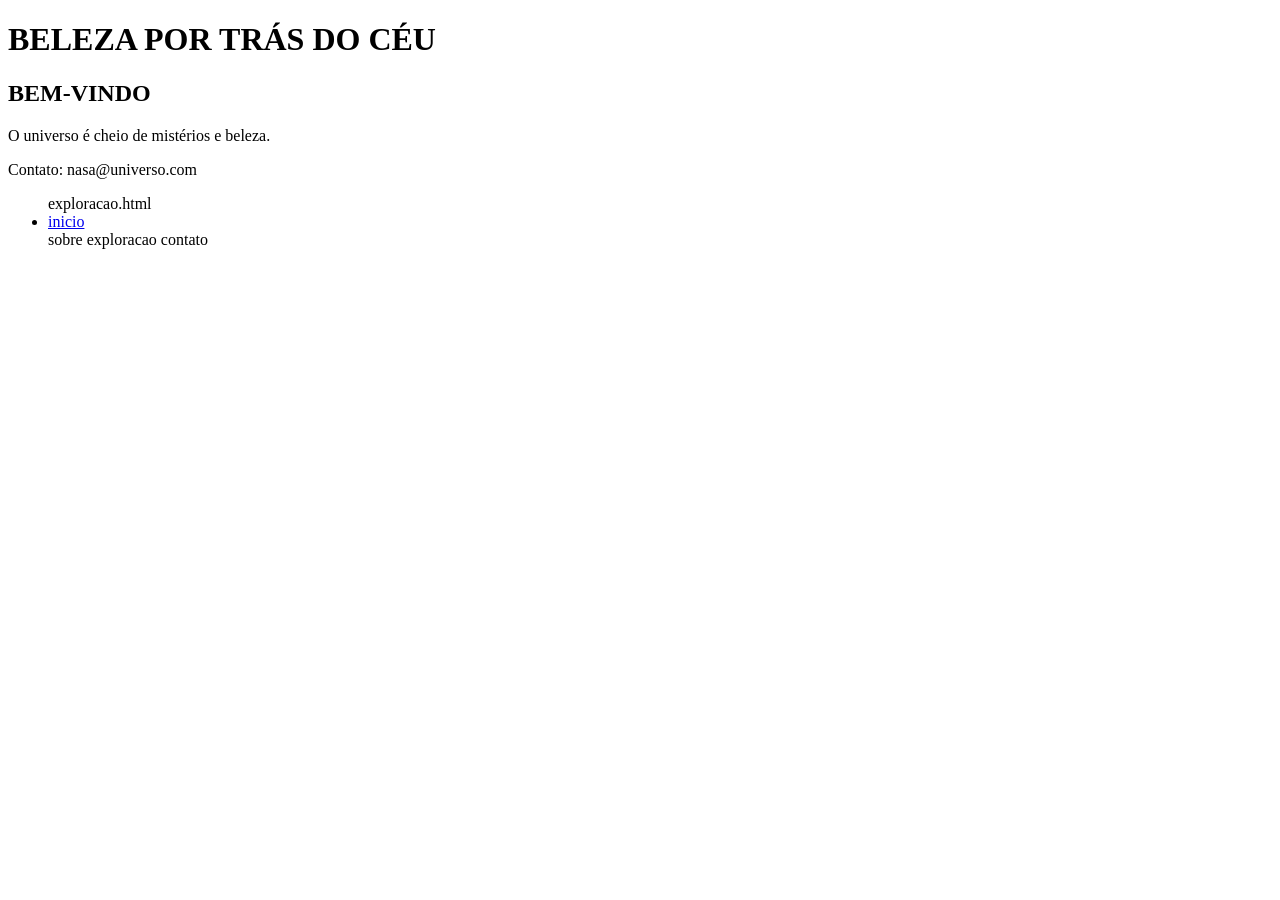
==== index.html @ d3109c44 "Create index.html" ====
<!DOCTYPE html>
<html lang="pt-BR">
<head>
    <meta charset="UTF-8">
    <title>A grandiosidade e beleza do universo</title>
    
</head>
<body>
  <header>
    <h1>BELEZA POR TRÁS DO CÉU</h1>
  </header>
  <main>
    <h2>BEM-VINDO</h2>
    <p>O universo é cheio de mistérios e beleza.</p>
  </main>
  <footer>
    <p>Contato: nasa@universo.com</p>
  </footer>
  <nav>
    <ul>exploracao.html
      <li><a href="index.html">inicio</a></li>
      <li<a href="sobre.html">sobre</a></li>    
      <li<a href="exploracao.html">exploracao</a></li>
      <li<A href="contato.html">contato</a></li>
    </ul>
  </nav>
  
</body>
</html>
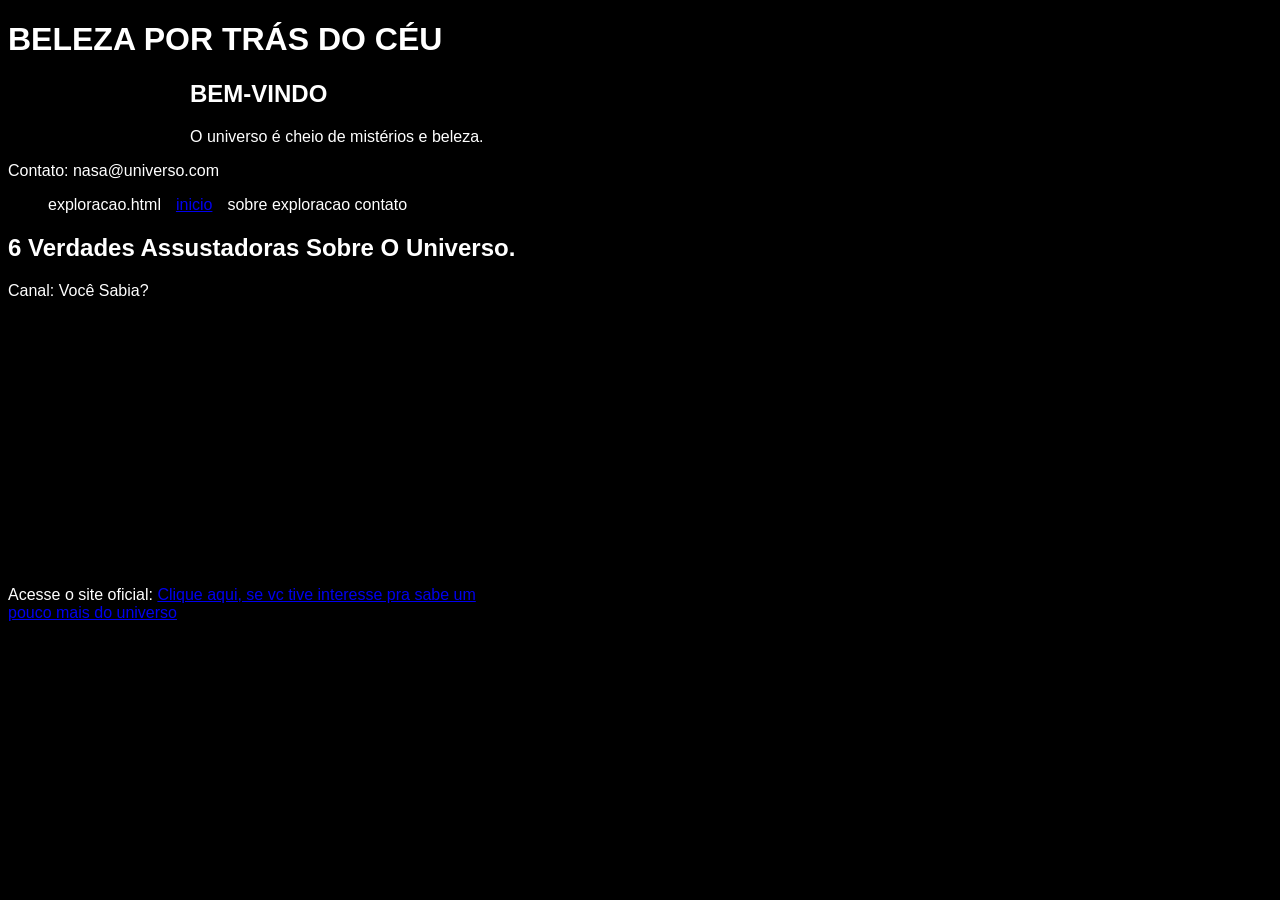
==== commit 6f3cb31b: "Update index.html" ====
--- a/index.html
+++ b/index.html
@@ -3,7 +3,7 @@
 <head>
     <meta charset="UTF-8">
     <title>A grandiosidade e beleza do universo</title>
-    
+    <link rel="stylesheet" href="css/style.css">
 </head>
 <body>
   <header>
@@ -24,6 +24,16 @@
       <li<A href="contato.html">contato</a></li>
     </ul>
   </nav>
-  
+<h2>6 Verdades Assustadoras Sobre O Universo.</h2>
+<p>Canal: Você Sabia?</p>
+<iframe width="400" height="250"
+    src="https://youtu.be/L9YJ0f4qB2E?si=VcLSdUZifobmmvzT"
+    frameborder="0" allowfullscreen>
+</iframe>
+<p>
+   Acesse o site oficial:
+    <a href="https://www.nasa.gov/" target="_blank">Clique aqui, se vc tive interesse pra sabe um <br>pouco mais do universo</a>
+</p>
+    
 </body>
 </html>
--- a/css/style.css
+++ b/css/style.css
@@ -0,0 +1,20 @@
+body{
+  background-color: black;
+  color: white;
+  font-family: Arial;
+}
+nav ul{
+  display: flex;
+  gap: 15px;
+  list-style: none;
+}
+main{
+  max-width: 900px;
+  margin: auto;
+}
+a:hover {
+  color: cypan;
+}
+
+
+  
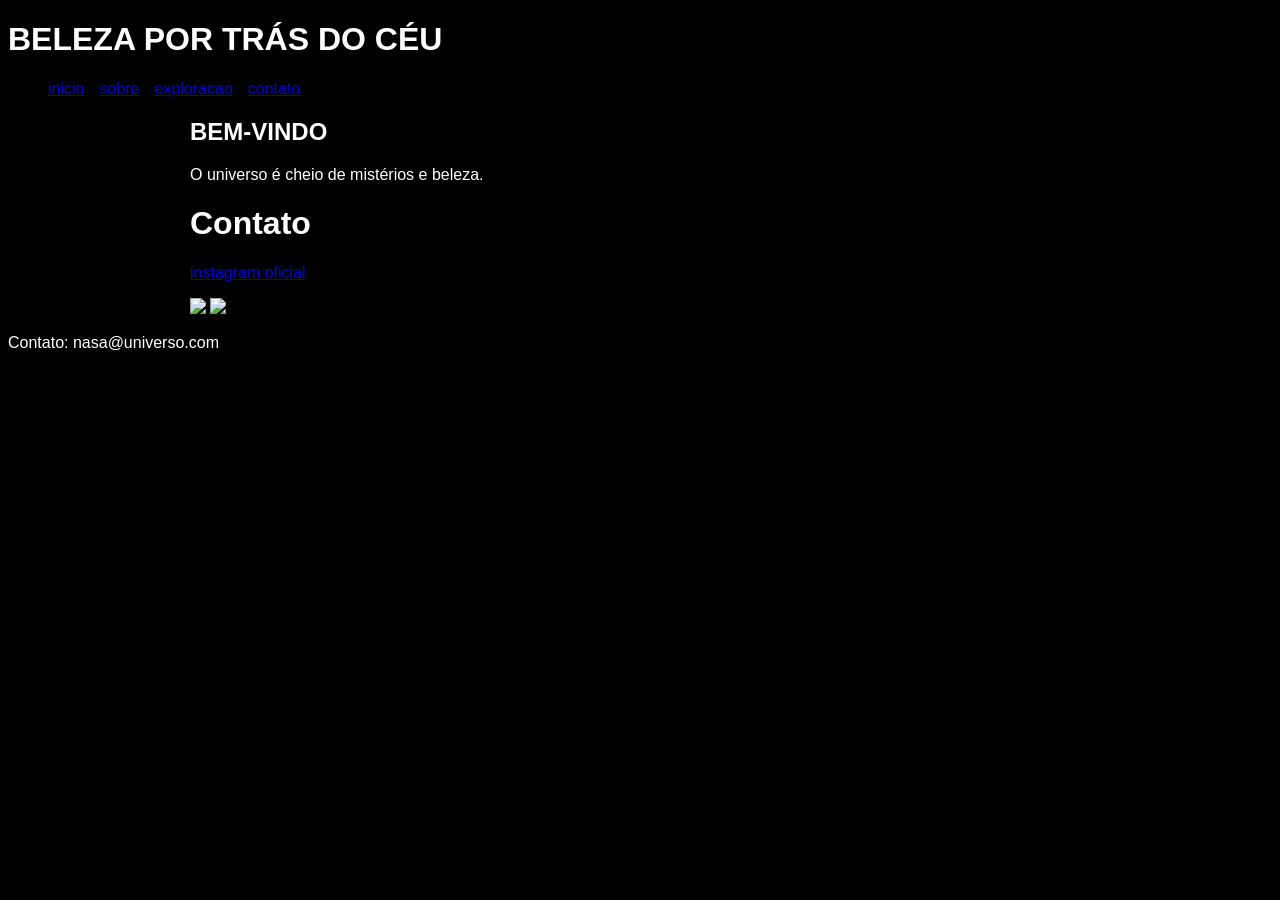
==== commit 196c43c0: "Update index.html" ====
--- a/index.html
+++ b/index.html
@@ -5,35 +5,40 @@
     <title>A grandiosidade e beleza do universo</title>
     <link rel="stylesheet" href="css/style.css">
 </head>
+
 <body>
-  <header>
+
+<header>
     <h1>BELEZA POR TRÁS DO CÉU</h1>
-  </header>
-  <main>
+
+    <nav>
+        <ul>
+            <li><a href="index.html">inicio</a></li>
+            <li><a href="sobre.html">sobre</a></li>    
+            <li><a href="exploracao.html">exploracao</a></li>
+            <li><a href="contato.html">contato</a></li>
+        </ul>
+    </nav>
+</header>
+
+<main>
     <h2>BEM-VINDO</h2>
     <p>O universo é cheio de mistérios e beleza.</p>
-  </main>
-  <footer>
+
+    <h1>Contato</h1>
+    <p>
+        <a href="https://www.instagram.com/nasa/" target="_blank">
+        instagram oficial
+        </a>
+    </p>
+
+    <img src="images/nasa1.jpg.jpeg" width="300">
+    <img src="images/nasa2.jpg.jpeg" width="300">
+</main>
+
+<footer>
     <p>Contato: nasa@universo.com</p>
-  </footer>
-  <nav>
-    <ul>exploracao.html
-      <li><a href="index.html">inicio</a></li>
-      <li<a href="sobre.html">sobre</a></li>    
-      <li<a href="exploracao.html">exploracao</a></li>
-      <li<A href="contato.html">contato</a></li>
-    </ul>
-  </nav>
-<h2>6 Verdades Assustadoras Sobre O Universo.</h2>
-<p>Canal: Você Sabia?</p>
-<iframe width="400" height="250"
-    src="https://youtu.be/L9YJ0f4qB2E?si=VcLSdUZifobmmvzT"
-    frameborder="0" allowfullscreen>
-</iframe>
-<p>
-   Acesse o site oficial:
-    <a href="https://www.nasa.gov/" target="_blank">Clique aqui, se vc tive interesse pra sabe um <br>pouco mais do universo</a>
-</p>
-    
+</footer>
+
 </body>
 </html>
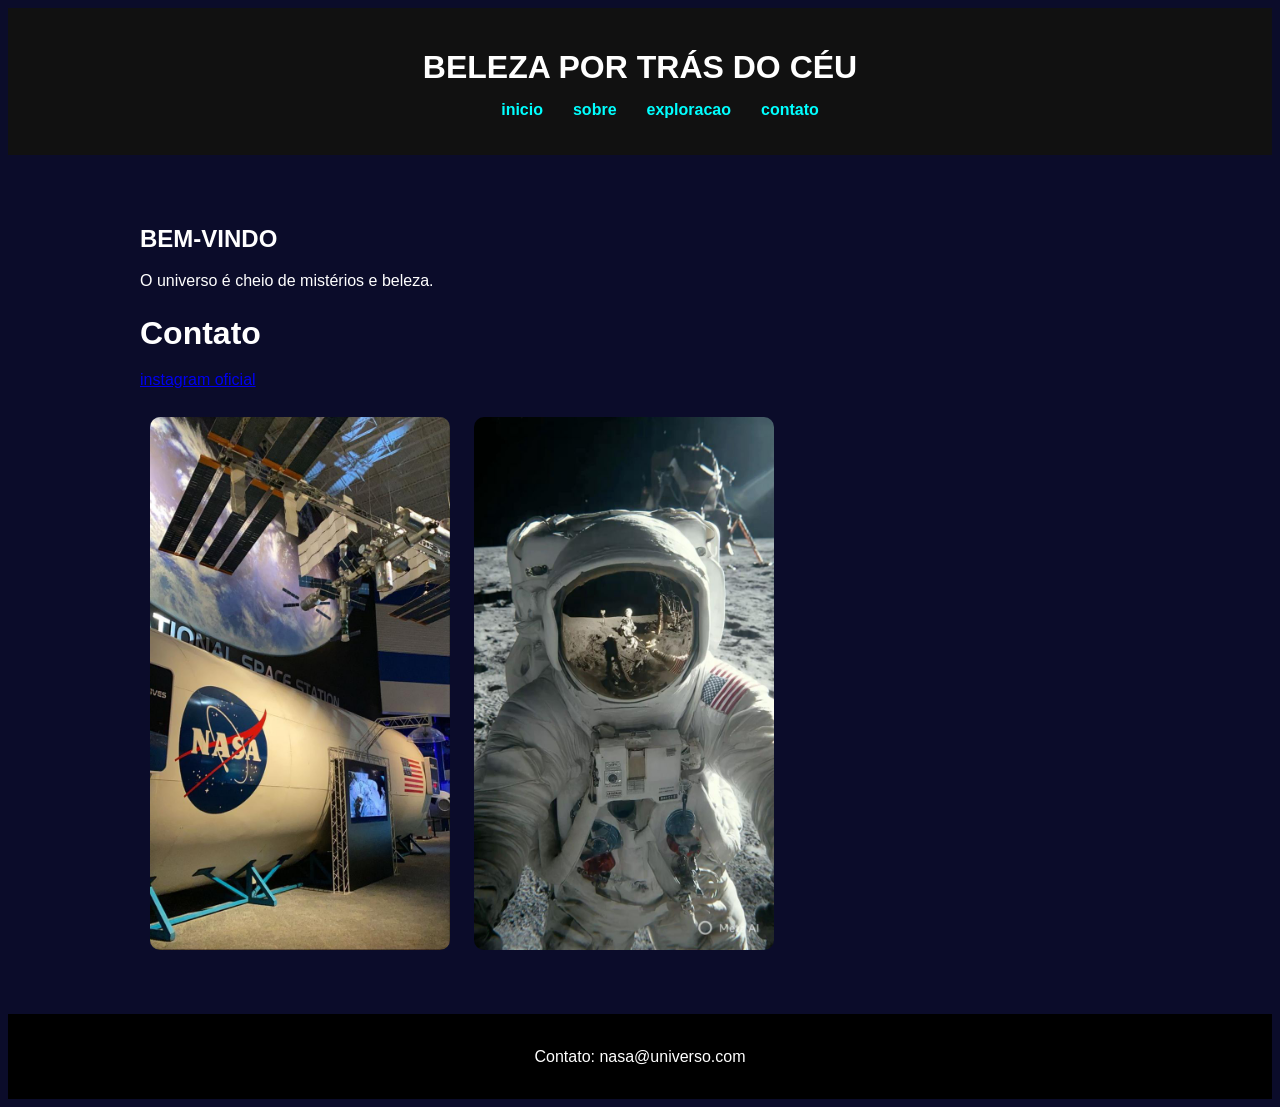
==== commit d59721d9: "Update index.html" ====
--- a/index.html
+++ b/index.html
@@ -4,6 +4,7 @@
     <meta charset="UTF-8">
     <title>A grandiosidade e beleza do universo</title>
     <link rel="stylesheet" href="css/style.css">
+    <link rel="icon" type="image/png" href="images/favicon.png">
 </head>
 
 <body>
--- a/css/style.css
+++ b/css/style.css
@@ -1,20 +1,101 @@
-body{
-  background-color: black;
-  color: white;
-  font-family: Arial;
-}
-nav ul{
-  display: flex;
-  gap: 15px;
-  list-style: none;
-}
-main{
-  max-width: 900px;
-  margin: auto;
-}
-a:hover {
-  color: cypan;
+ {
+    margin: 0;
+    padding: 0;
+    box-sizing: border-box;
 }
 
+body {
+    font-family: Arial, sans-serif;
+    background-color: #0b0c2a; /* azul escuro */
+    color: white;
+}
 
-  
+header {
+    background-color: #111;
+    padding: 20px;
+    text-align: center;
+}
+
+nav ul {
+    display: flex; /* FLEXBOX ✔ */
+    justify-content: center;
+    list-style: none;
+    margin-top: 10px;
+}
+
+nav li {
+    margin: 0 15px;
+}
+
+nav a {
+    text-decoration: none;
+    color: cyan;
+    font-weight: bold;
+}
+
+nav a:hover {
+    color: yellow;
+}
+
+main {
+    max-width: 1000px;
+    margin: 30px auto; /* centraliza */
+    padding: 20px;
+}
+
+h1, h2 {
+    margin-bottom: 15px;
+}
+
+p {
+    margin-bottom: 15px;
+    line-height: 1.5;
+}
+
+img {
+    border-radius: 10px;
+    margin: 10px;
+}
+
+.universo {
+    display: flex;
+    gap: 20px;
+    flex-wrap: wrap;
+}
+
+.universo div {
+    background-color: #1a1b3a;
+    padding: 10px;
+    border-radius: 10px;
+    width: 200px;
+}
+
+form {
+    margin-top: 20px;
+}
+
+input, textarea, select {
+    width: 100%;
+    padding: 8px;
+    margin-bottom: 10px;
+    border-radius: 5px;
+    border: none;
+}
+
+button {
+    background-color: cyan;
+    border: none;
+    padding: 10px;
+    cursor: pointer;
+}
+
+button:hover {
+    background-color: yellow;
+}
+
+footer {
+    background-color: black;
+    text-align: center;
+    padding: 15px;
+    margin-top: 20px;
+}
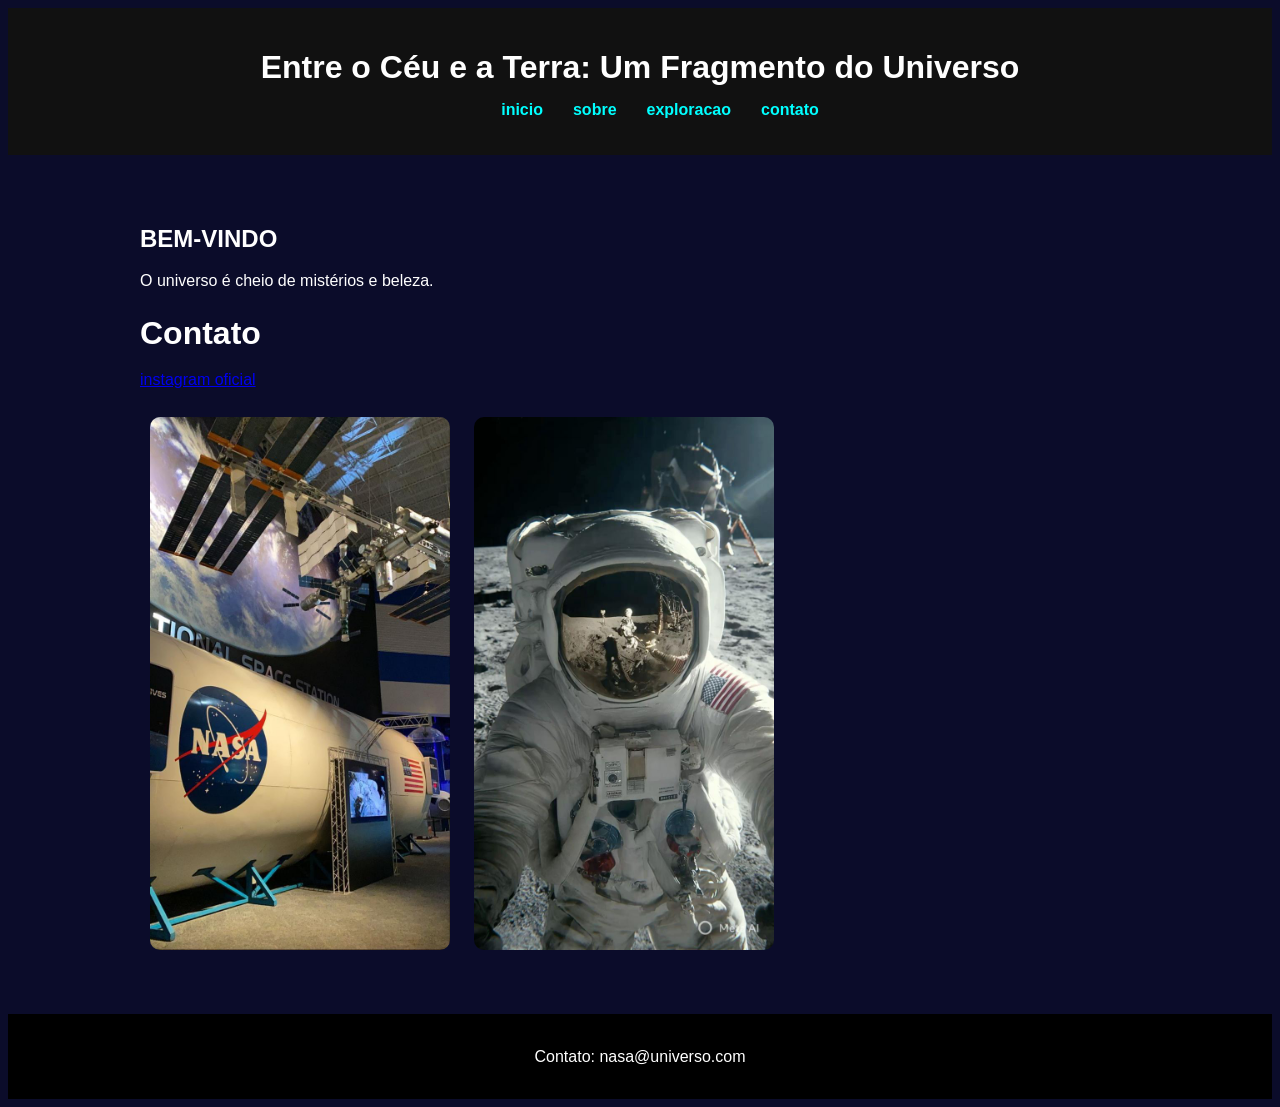
==== commit 15c0a391: "Update index.html" ====
--- a/index.html
+++ b/index.html
@@ -10,7 +10,7 @@
 <body>
 
 <header>
-    <h1>BELEZA POR TRÁS DO CÉU</h1>
+    <h1>Entre o Céu e a Terra: Um Fragmento do Universo</h1>
 
     <nav>
         <ul>
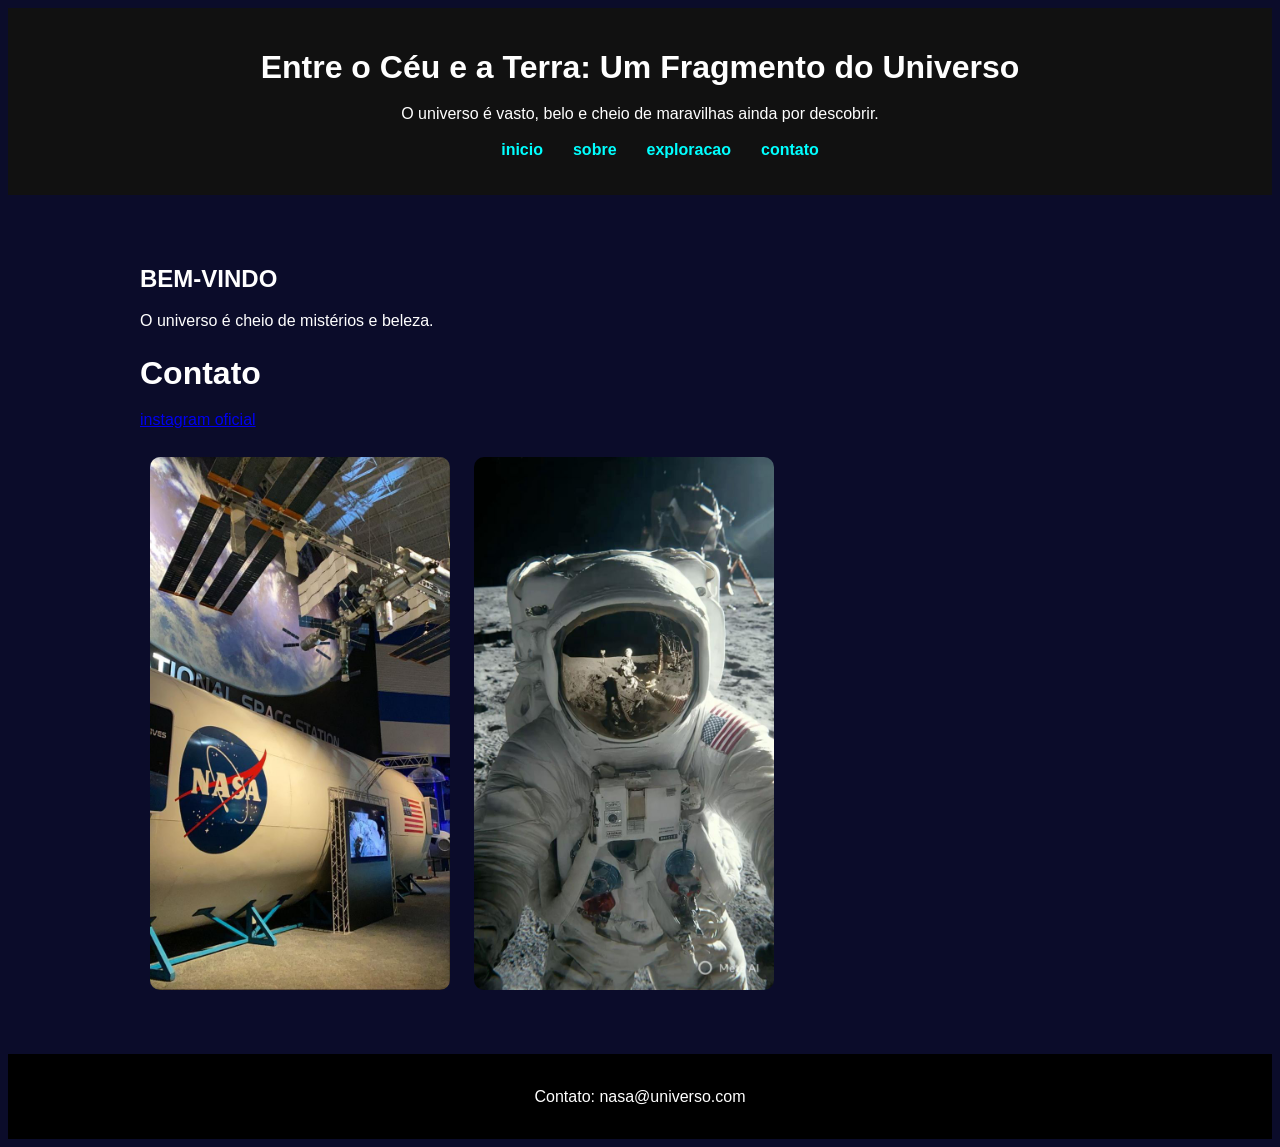
==== commit 9a2c6a5f: "Update index.html" ====
--- a/index.html
+++ b/index.html
@@ -11,6 +11,7 @@
 
 <header>
     <h1>Entre o Céu e a Terra: Um Fragmento do Universo</h1>
+    <p>O universo é vasto, belo e cheio de maravilhas ainda por descobrir.</p>
 
     <nav>
         <ul>
